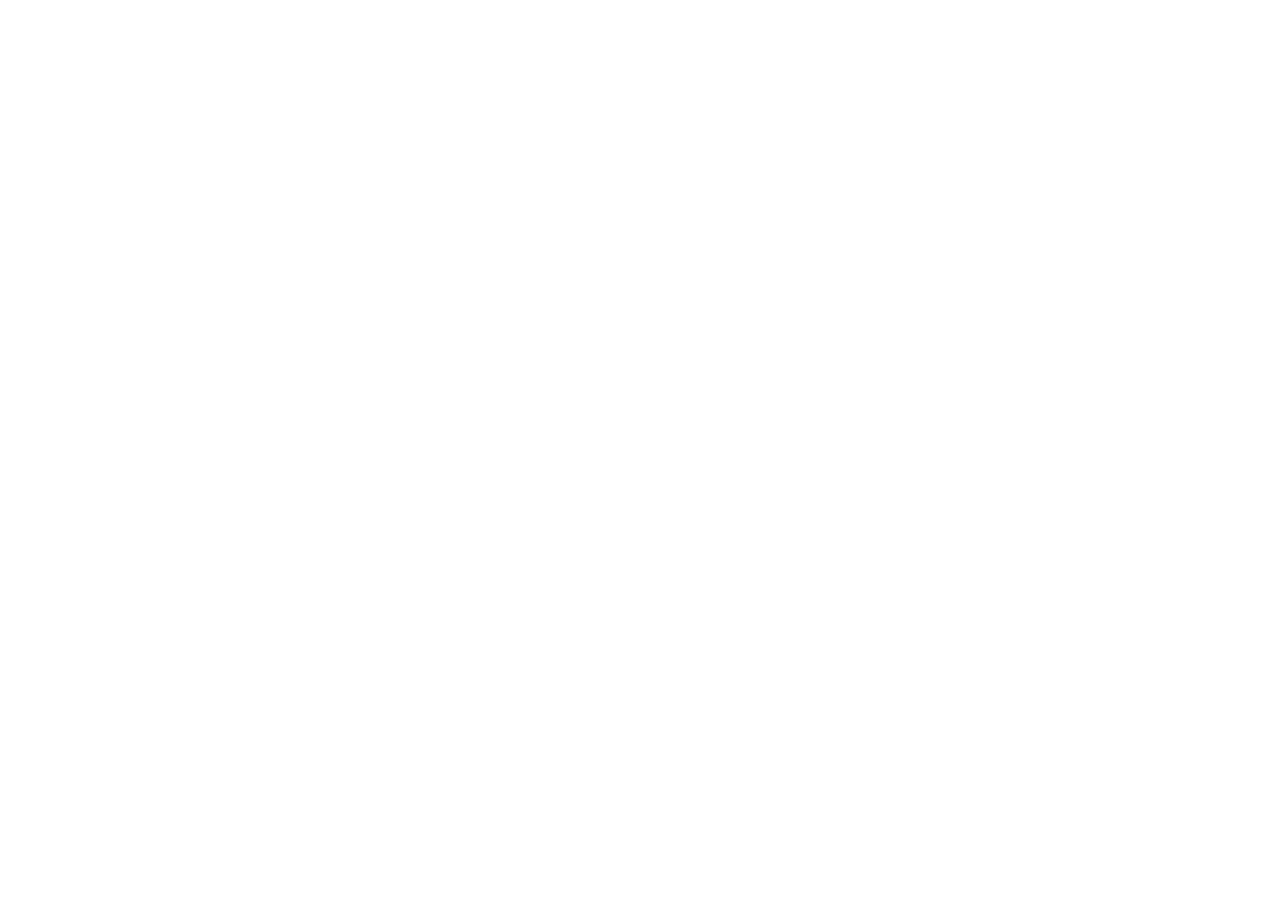
==== pages/about.html @ d120bf38 "new pages added and bootsrap cdn added" ====
<!DOCTYPE html>
<html lang="en">
<head>
  <meta charset="UTF-8">
  <meta name="viewport" content="width=device-width, initial-scale=1.0">
  <title>Skills Test</title>
  <link rel="stylesheet" href="https://stackpath.bootstrapcdn.com/bootstrap/4.5.0/css/bootstrap.min.css" integrity="sha384-9aIt2nRpC12Uk9gS9baDl411NQApFmC26EwAOH8WgZl5MYYxFfc+NcPb1dKGj7Sk" crossorigin="anonymous">
  <link rel="stylesheet" href="../assets/css/about.css">
</head>
<body>
  
  <!-- JS, Popper.js, and jQuery -->
  <script src="https://code.jquery.com/jquery-3.5.1.slim.min.js" integrity="sha384-DfXdz2htPH0lsSSs5nCTpuj/zy4C+OGpamoFVy38MVBnE+IbbVYUew+OrCXaRkfj" crossorigin="anonymous"></script>
  <script src="https://cdn.jsdelivr.net/npm/popper.js@1.16.0/dist/umd/popper.min.js" integrity="sha384-Q6E9RHvbIyZFJoft+2mJbHaEWldlvI9IOYy5n3zV9zzTtmI3UksdQRVvoxMfooAo" crossorigin="anonymous"></script>
  <script src="https://stackpath.bootstrapcdn.com/bootstrap/4.5.0/js/bootstrap.min.js" integrity="sha384-OgVRvuATP1z7JjHLkuOU7Xw704+h835Lr+6QL9UvYjZE3Ipu6Tp75j7Bh/kR0JKI" crossorigin="anonymous"></script>
</body>
</html>
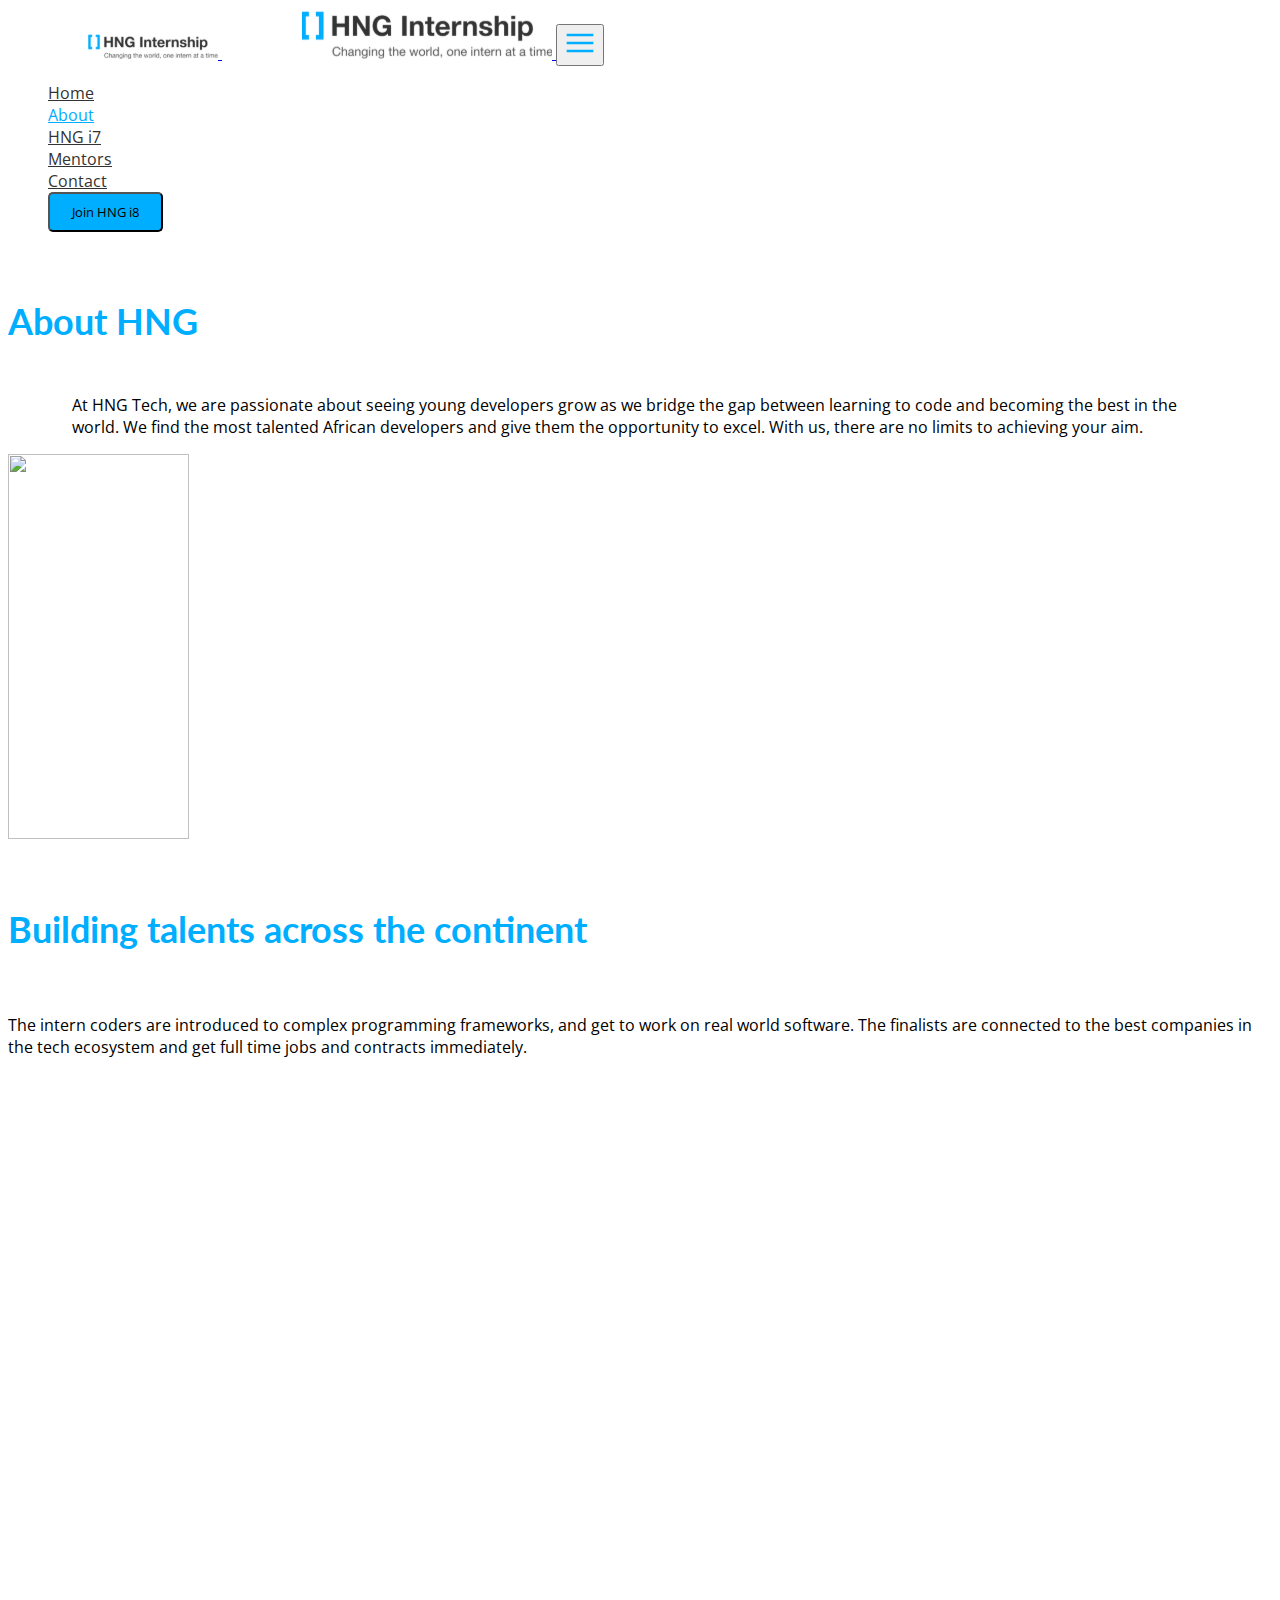
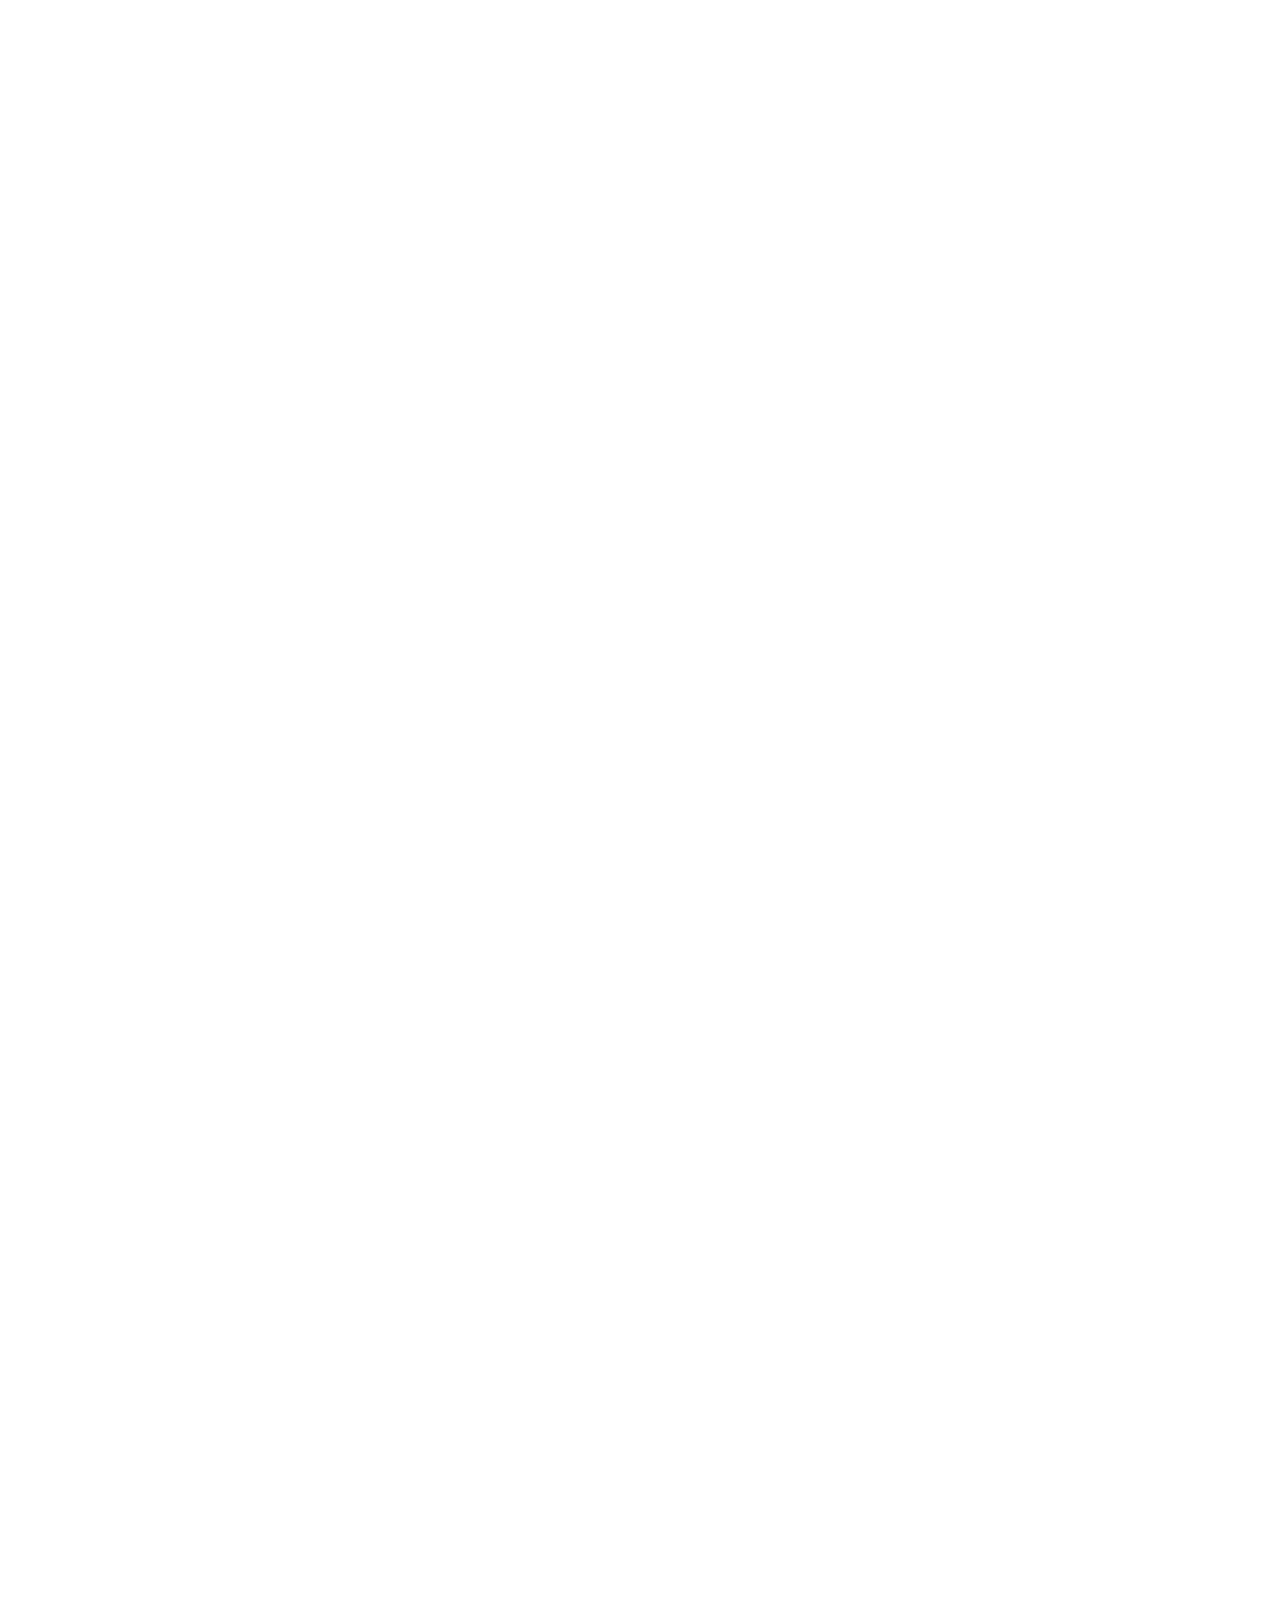
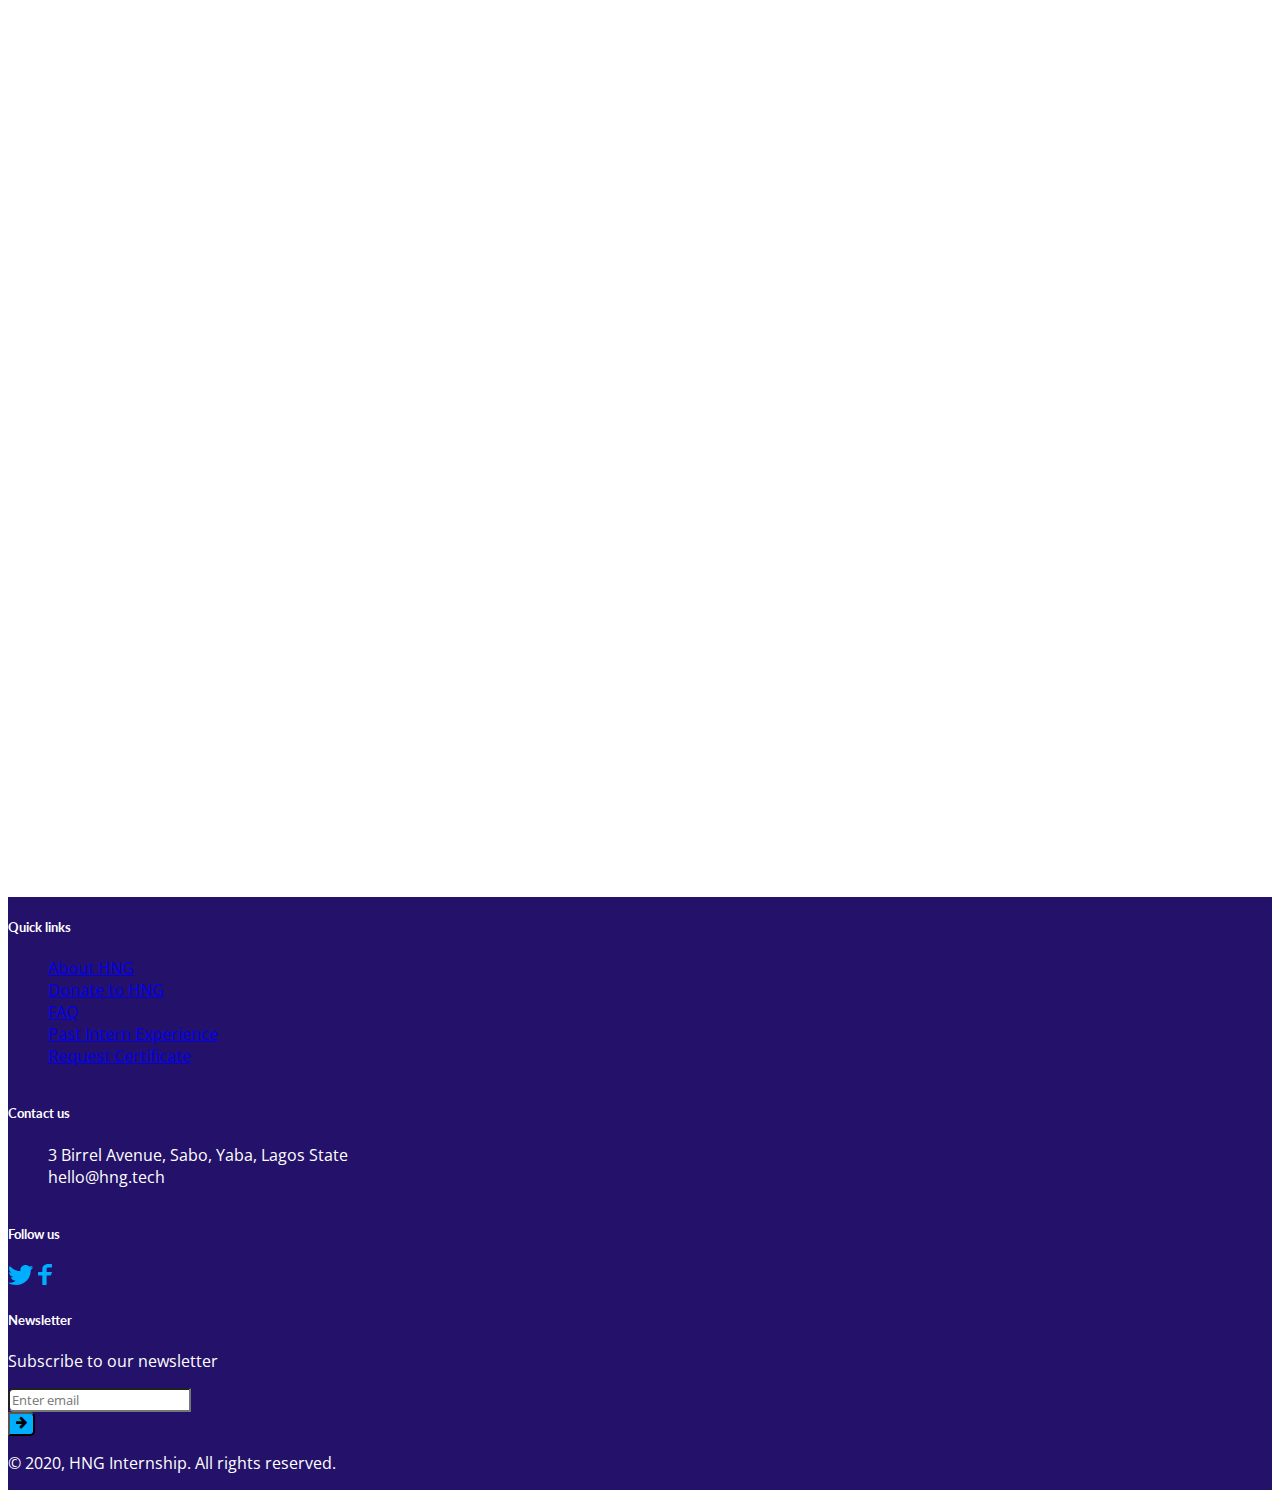
==== commit 4497160a: "fixed sections to fit grid" ====
--- a/pages/about.html
+++ b/pages/about.html
@@ -1,17 +1,340 @@
 <!DOCTYPE html>
 <html lang="en">
-<head>
-  <meta charset="UTF-8">
-  <meta name="viewport" content="width=device-width, initial-scale=1.0">
-  <title>Skills Test</title>
-  <link rel="stylesheet" href="https://stackpath.bootstrapcdn.com/bootstrap/4.5.0/css/bootstrap.min.css" integrity="sha384-9aIt2nRpC12Uk9gS9baDl411NQApFmC26EwAOH8WgZl5MYYxFfc+NcPb1dKGj7Sk" crossorigin="anonymous">
-  <link rel="stylesheet" href="../assets/css/about.css">
-</head>
-<body>
-  
-  <!-- JS, Popper.js, and jQuery -->
-  <script src="https://code.jquery.com/jquery-3.5.1.slim.min.js" integrity="sha384-DfXdz2htPH0lsSSs5nCTpuj/zy4C+OGpamoFVy38MVBnE+IbbVYUew+OrCXaRkfj" crossorigin="anonymous"></script>
-  <script src="https://cdn.jsdelivr.net/npm/popper.js@1.16.0/dist/umd/popper.min.js" integrity="sha384-Q6E9RHvbIyZFJoft+2mJbHaEWldlvI9IOYy5n3zV9zzTtmI3UksdQRVvoxMfooAo" crossorigin="anonymous"></script>
-  <script src="https://stackpath.bootstrapcdn.com/bootstrap/4.5.0/js/bootstrap.min.js" integrity="sha384-OgVRvuATP1z7JjHLkuOU7Xw704+h835Lr+6QL9UvYjZE3Ipu6Tp75j7Bh/kR0JKI" crossorigin="anonymous"></script>
-</body>
-</html>+  <head>
+    <meta charset="UTF-8" />
+    <meta name="viewport" content="width=device-width, initial-scale=1.0" />
+    <title>Skills Test</title>
+    <!--BOOTSTRAP CSS-->
+    <link
+      rel="stylesheet"
+      href="https://stackpath.bootstrapcdn.com/bootstrap/4.5.0/css/bootstrap.min.css"
+      integrity="sha384-9aIt2nRpC12Uk9gS9baDl411NQApFmC26EwAOH8WgZl5MYYxFfc+NcPb1dKGj7Sk"
+      crossorigin="anonymous"
+    />
+
+    <!--ANIMATE ON SCROLL CSS-->
+    <link href="https://unpkg.com/aos@2.3.1/dist/aos.css" rel="stylesheet" />
+
+    <!--FONT AWESOME ICONS-->
+    <link
+      rel="stylesheet"
+      href="https://stackpath.bootstrapcdn.com/font-awesome/4.7.0/css/font-awesome.min.css"
+    />
+
+    <!--CUSTOM CSS-->
+    <link rel="stylesheet" href="../assets/css/about.css" />
+  </head>
+  <body>
+    <main>
+      <!--NAVBAR SECTION-->
+      <nav
+        class="navbar navbar-expand-lg navbar-light justify-content-between bg-white py-4 px-2 px-md-5"
+      >
+        <a href="#" class="navbar-brand pl-5 d-block d-md-none">
+          <img
+            src="../assets/images/image 2.svg"
+            alt=""
+            class="d-inline-block align-top"
+          />
+        </a>
+        <a href="#" class="navbar-brand pl-5 d-none d-md-block">
+          <img
+            src="../assets/images/brand-logo.svg"
+            alt=""
+            class="d-inline-block align-top"
+          />
+        </a>
+        <button
+          class="navbar-toggler border-0 pr-5"
+          type="button"
+          style="outline: none;"
+          data-toggle="collapse"
+          data-target="#navbarDropdown"
+          aria-controls="navbarDropdown"
+          aria-expanded="false"
+          aria-label="Toggle navigation"
+        >
+          <span>
+            <img src="../assets/images/icons8-menu.svg" alt="" />
+          </span>
+        </button>
+        <div class="collapse navbar-collapse py-auto" id="navbarDropdown">
+          <ul class="navbar-nav ml-auto mr-5">
+            <li class="nav-item">
+              <a href="../index.html" class="nav-link mr-4">Home</a>
+            </li>
+            <li class="nav-item active">
+              <a href="#" class="nav-link mr-4">About</a>
+            </li>
+            <li class="nav-item">
+              <a href="#" class="nav-link mr-4">HNG i7</a>
+            </li>
+            <li class="nav-item">
+              <a href="#" class="nav-link mr-4">Mentors</a>
+            </li>
+            <li class="nav-item">
+              <a href="#" class="nav-link mr-4">Contact</a>
+            </li>
+            <button
+              class="border-0 py-auto text-white header-btn"
+              style="width: 115px; height: 40px;"
+            >
+              Join HNG i8
+            </button>
+          </ul>
+        </div>
+      </nav>
+      <!--END OF NAVBAR-->
+
+      <!--PAGE CONTENT-->
+      <section class="px-5 mb-4 mb-md-5">
+        <div class="text-center mt-4 mt-md-5 px-md-5">
+          <h4
+            class="about"
+          >
+            About HNG
+          </h4>
+          <p
+          class="px-md-5 main-about"
+          >
+            At HNG Tech, we are passionate about seeing young developers grow as
+            we bridge the gap between learning to code and becoming the best in
+            the world. We find the most talented African developers and give
+            them the opportunity to excel. With us, there are no limits to
+            achieving your aim.
+          </p>
+        </div>
+      </section>
+
+      <!--BUILDING TALENTS-->
+      <section class="px-5 mb-4">
+        <div class="row px-md-4">
+          <div class="col-12 col-lg-5 px-5 mb-5">
+            <img
+              src="../assets/images/talent.svg"
+              alt=""
+              class="img-fluid w-100 img-about px-md-4"
+            />
+          </div>
+          <div class="col-12 col-lg-7 align-self-center">
+            <h5 class="text-center px-2 about-content">
+              Building talents across the continent
+            </h5>
+            <p class="text-center px-md-5">
+              The intern coders are introduced to complex programming
+              frameworks, and get to work on real world software. The finalists
+              are connected to the best companies in the tech ecosystem and get
+              full time jobs and contracts immediately.
+            </p>
+          </div>
+        </div>
+      </section>
+
+      <!--HOW THE INTERNSHIP WORKS-->
+      <section class="mb-5" data-aos="fade-up">
+        <h5 class="text-center mb-2 about-content">How the internship works</h5>
+        <div class="box">
+          <div class="row content-overlay w-100 px-4 mx-0 pt-4 pb-2 pt-md-5 pb-md-5 px-md-5">
+            <div class="col-12 col-md-6 text-white px-4 px-md-5">
+              <div class="d-flex mb-3 pl-md-0 pr-md-3 mb-md-4 mt-md-3 ml-md-3" data-aos="fade-right">
+                <i class="fa fa-check-circle-o pr-4 pt-1 pt-md-0" aria-hidden="true"></i>
+                <p>Anyone can join by signing up. No exam needed.</p>
+              </div>
+              <div class="d-flex mb-3 pl-md-0 pr-md-3 mb-md-4 ml-md-3" data-aos="fade-right">
+                <i class="fa fa-check-circle-o pr-4 pt-1" aria-hidden="true"></i>
+                <p>
+                  Interns are assigned tasks weekly, which helps them learn
+                  important concepts quickly.
+                </p>
+              </div>
+              <div class="d-flex mb-3 pl-md-0 pr-md-3 mb-md-4 ml-md-3" data-aos="fade-right">
+                <i class="fa fa-check-circle-o pr-4 pt-1 pt-md-0" aria-hidden="true"></i>
+                <p>Interns are introduced to complex programming frameworks.</p>
+              </div>
+            </div>
+            <div class="col-12 col-md-6 text-white px-4 px-md-4">
+              <div class="d-flex mb-3 pl-md-0 pr-md-3 mb-md-4 mt-md-3 mr-md-3" data-aos="fade-left">
+                <i class="fa fa-check-circle-o pr-4 pt-1" aria-hidden="true"></i>
+                <p>
+                  Finalists are connected to the best tech companies for
+                  full-time jobs and contracts.
+                </p>
+              </div>
+              <div class="d-flex mb-3 pl-md-0 pr-md-3 mb-md-3  mr-md-3" data-aos="fade-left">
+                <i class="fa fa-check-circle-o pr-4 pt-1 pt-md-0" aria-hidden="true"></i>
+                <p>
+                  Interns get to work on real-world applications that scale.
+                </p>
+              </div>
+            </div>
+          </div>
+        </div>
+      </section>
+
+      <!-- LEARNING RATE AND THE OTHERS -->
+      <section class="px-5 learning-rate">
+        <div class="row mb-5 px-md-5">
+          <div class="col-12 col-md-6 px-5 mb-3" data-aos="fade-right" data-aos-easing="ease-out-cubic"
+          data-aos-duration="2000">
+            <img
+              src="../assets/images/learning-rate.svg"
+              alt=""
+              class="img-fluid w-100 img-about"
+            />
+          </div>
+          <div class="col-12 col-md-6 mb-3 align-self-center" data-aos="fade-left" data-aos-easing="ease-out-cubic"
+          data-aos-duration="2000">
+            <h5 class="text-center about-content">
+              Increased rate of learning
+            </h5>
+            <p class="text-center px-md-5">
+              The interns are given tasks that are more focused on real-world
+              experiences, which helps them gain new knowledge at a faster pace.
+              This also helps identify the most committed and driven interns
+              while helping them harness their skills better.
+            </p>
+          </div>
+        </div>
+        <div class="row mb-5 flex-md-row-reverse">
+          <div class="col-12 col-md-6 px-5 mb-3" data-aos="fade-left" data-aos-easing="ease-out-cubic"
+          data-aos-duration="2000">
+            <img
+              src="../assets/images/paid-learn.svg"
+              alt=""
+              class="img-fluid w-100 img-about"
+            />
+          </div>
+          <div class="col-12 col-md-6 align-self-center" data-aos="fade-right" data-aos-easing="ease-out-cubic"
+          data-aos-duration="2000">
+            <h5 class="text-center about-content">
+              Get paid to learn
+            </h5>
+            <p class="text-center px-md-5">
+              Interns get paid on a weekly basis based on their performance.
+              This is an opportunity to earn while learning and gaining quality
+              experience.
+            </p>
+          </div>
+        </div>
+        <div class="row mb-5">
+          <div class="col-12 col-md-6 px-5 mb-3" data-aos="fade-right" data-aos-easing="ease-out-cubic"
+          data-aos-duration="2000">
+            <img
+              src="../assets/images/connect.svg"
+              alt=""
+              class="img-fluid w-100 img-about"
+            />
+          </div>
+          <div class="col-12 col-md-6 align-self-center" data-aos="fade-left" data-aos-easing="ease-out-cubic"
+          data-aos-duration="2000">
+            <h5 class="text-center about-content">
+              Connect and network
+            </h5>
+            <p class="text-center px-md-5">
+              The HNG Internship also serves as a tech community. It is
+              available 24/7 for participants to discuss and network with each
+              other.
+            </p>
+          </div>
+        </div>
+        <div class="row mb-5 flex-md-row-reverse">
+          <div class="col-12 col-md-6 px-5 mb-3" data-aos="fade-left" data-aos-easing="ease-out-cubic"
+          data-aos-duration="2000">
+            <img
+              src="../assets/images/techno-approach.svg"
+              alt=""
+              class="img-fluid w-100 img-about"
+            />
+          </div>
+          <div class="col-12 col-md-6 align-self-center" data-aos="fade-right" data-aos-easing="ease-out-cubic"
+          data-aos-duration="2000">
+            <h5 class="text-center about-content">
+              Technological approach
+            </h5>
+            <p class="text-center px-md-5">
+              We combine technology with a well-proven education system of
+              learning to mentor interns and help them grow which in turn
+              advances the ecosystem.
+            </p>
+          </div>
+        </div>
+      </section>
+
+      <!--FOOTER SECTION-->
+      <section class="footer px-4 py-2 px-md-5">
+        <div class="row py-4 px-2 px-md-5">
+          <div class="col-10 col-md-3 mb-4 pl-md-5 pr-md-0">
+            <h5 class="mb-md-4">Quick links</h5>
+            <ul class="pl-0">
+              <li class="mb-3"><a href="#" class="text-white">About HNG</a></li>
+              <li class="mb-3"><a href="#" class="text-white">Donate to HNG</a></li>
+              <li class="mb-3"><a href="#" class="text-white">FAQ</a></li>
+              <li class="mb-3"><a href="#" class="text-white">Past Intern Experience</a></li>
+              <li class="mb-3"><a href="#" class="text-white">Request Certificate</a></li>
+            </ul>
+          </div>
+          <div class="col-10 col-md-3 mb-4 pl-md-0 pr-md-0">
+            <h5 class="mb-md-4">Contact us</h5>
+            <ul class="pl-0 pr-md-5">
+              <li class="mb-3 pr-md-4">3 Birrel Avenue, Sabo, Yaba, Lagos State</li>
+              <li class="mb-3">hello@hng.tech</li>
+            </ul>
+          </div>
+          <div class="col-10 col-md-2 mb-5 pl-md-0 pr-md-0 text-md-center">
+            <h5 class="mb-md-4">Follow us</h5>
+            <img src="../assets/images/twitter.svg" alt="" class="ml-2 ml-md-0 mr-2" />
+            <img src="../assets/images/facebook.svg" alt="" />
+          </div>
+          <div class="col-md-1 pl-md-0 pr-md-0"></div>
+          <div class="col-9 col-md-3 mb-4 pl-md-0 pr-md-5">
+            <h5 class="mb-md-4">Newsletter</h5>
+            <p class="mb-3">Subscribe to our newsletter</p>
+            <div class="input-group">
+              <input
+                type="email"
+                name=""
+                id=""
+                class="form-control py-md-4"
+                placeholder="Enter email"
+                aria-label="Enter email"
+              />
+              <div class="input-group-append">
+                <button
+                  type="submit"
+                  class="px-3 text-white border-0"
+                  style="background-color: #00aeff;"
+                >
+                  <i class="fa fa-arrow-right" aria-hidden="true"></i>
+                </button>
+              </div>
+            </div>
+          </div>
+        </div>
+        <p class="text-center">
+          &copy; 2020, HNG Internship. All rights reserved.
+        </p>
+      </section>
+    </main>
+    <!-- JS, Popper.js, and jQuery -->
+    <script
+      src="https://code.jquery.com/jquery-3.5.1.slim.min.js"
+      integrity="sha384-DfXdz2htPH0lsSSs5nCTpuj/zy4C+OGpamoFVy38MVBnE+IbbVYUew+OrCXaRkfj"
+      crossorigin="anonymous"
+    ></script>
+    <script
+      src="https://cdn.jsdelivr.net/npm/popper.js@1.16.0/dist/umd/popper.min.js"
+      integrity="sha384-Q6E9RHvbIyZFJoft+2mJbHaEWldlvI9IOYy5n3zV9zzTtmI3UksdQRVvoxMfooAo"
+      crossorigin="anonymous"
+    ></script>
+    <script
+      src="https://stackpath.bootstrapcdn.com/bootstrap/4.5.0/js/bootstrap.min.js"
+      integrity="sha384-OgVRvuATP1z7JjHLkuOU7Xw704+h835Lr+6QL9UvYjZE3Ipu6Tp75j7Bh/kR0JKI"
+      crossorigin="anonymous"
+    ></script>
+    <!--Animate on scroll JS-->
+    <script src="https://unpkg.com/aos@2.3.1/dist/aos.js"></script>
+    <script>
+      AOS.init();
+    </script>
+  </body>
+</html>
--- a/assets/css/about.css
+++ b/assets/css/about.css
@@ -0,0 +1,130 @@
+@import url("https://fonts.googleapis.com/css2?family=Lato:wght@700&family=Open+Sans:wght@400;600&display=swap");
+
+* {
+  font-family: "Open Sans", sans-serif;
+  overflow-x: hidden;
+}
+
+
+.navbar-light .navbar-nav .nav-link {
+    color: #333333;
+}
+
+.navbar-light .navbar-nav .nav-item.active .nav-link {
+color: #00AEFF;
+}
+
+p {
+  font-family: "Open Sans", sans-serif;
+  font-size: 14px;
+  line-height: 20px;
+}
+
+.header-btn {
+  background-color: #00aeff;
+  border-radius: 5px;
+}
+
+.header-btn.btn-submit {
+  font-weight: 600;
+}
+
+.about {
+  color: #00aeff;
+  font-family: "Lato", sans-serif;
+  font-weight: 700;
+  font-size: 36px;
+  line-height: 50px;
+}
+
+.about-content {
+  color: #00aeff;
+  font-family: "Lato", sans-serif;
+  font-weight: 700;
+  font-size: 24px;
+  line-height: 34px;
+}
+
+.box {
+  background: url("../images/underlay-image.png");
+  background-size: cover;
+  background-repeat: no-repeat;
+}
+
+.img-about {
+    width: 181px;
+height: 131px;
+}
+
+.content-overlay {
+  background: rgba(36, 17, 106, 0.87);
+}
+
+.footer {
+  background-color: #24116a;
+  color: white;
+}
+
+.footer h5 {
+  font-family: "Lato", sans-serif;
+}
+
+.footer ul li a:hover {
+  color: rgba(0, 0, 0, 0.5);
+  text-decoration: none;
+}
+
+.input-group .form-control {
+  border-top-left-radius: 5px;
+  border-bottom-left-radius: 5px;
+}
+
+.input-group-append button {
+  border-top-right-radius: 5px;
+  border-bottom-right-radius: 5px;
+}
+
+@media (min-width: 768px) {
+.navbar-brand {
+  padding-left: 5rem !important;
+}
+
+  .box {
+    background: url("../images/underlay.png");
+    background-size: cover;
+    background-repeat: no-repeat;
+  }
+
+  p {
+    font-size: 16px;
+    line-height: 22px;
+  }
+
+  .main-about {
+    padding-left: 4rem !important;
+    padding-right: 4rem !important;
+  }
+
+  .about-content {
+    font-size: 36px;
+    line-height: 50px;
+  }
+
+  .img-about {
+    height: 385.16px;
+  }
+
+  .content-overlay {
+    padding-left: 5rem !important;
+    padding-right: 5rem !important;
+  }
+
+  .content-overlay .fa {
+      font-size: 24px;
+  }
+
+  .learning-rate {
+    padding-left: 5rem !important;
+    padding-right: 5rem !important;
+  }
+}
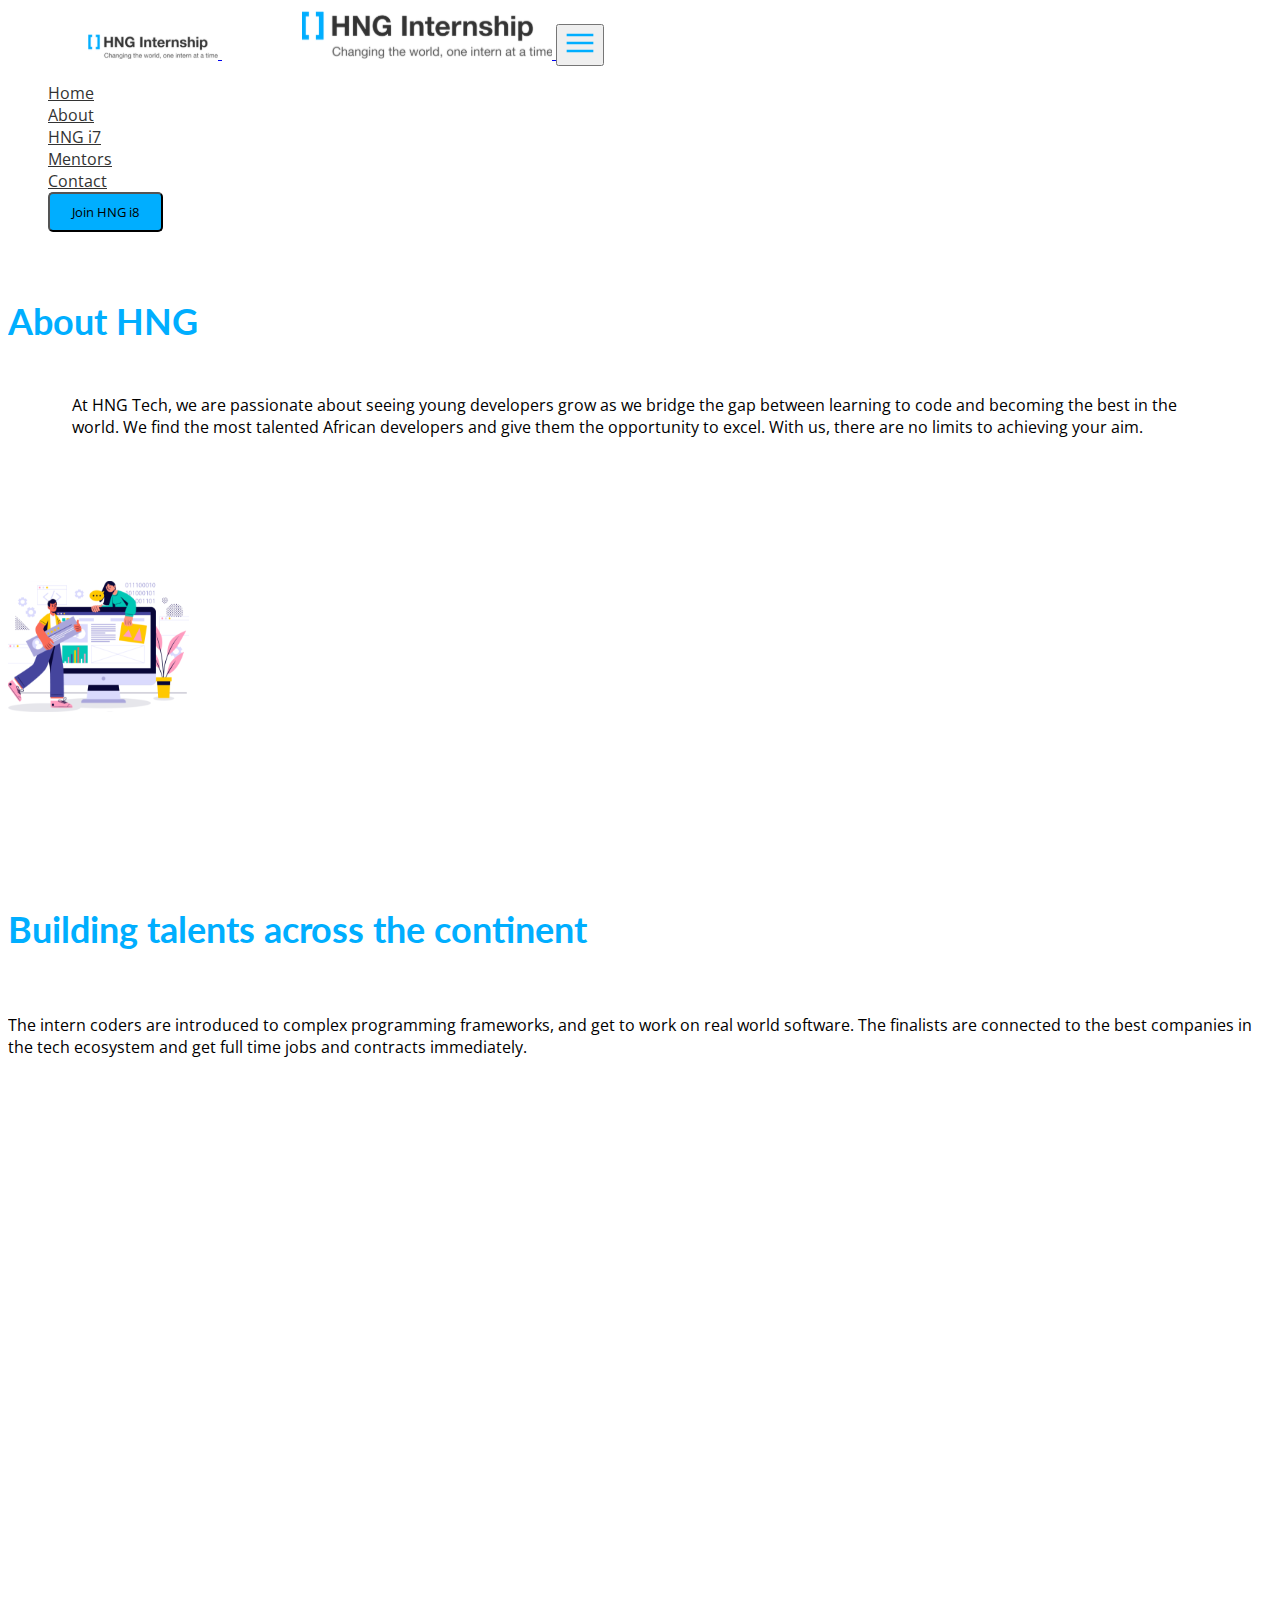
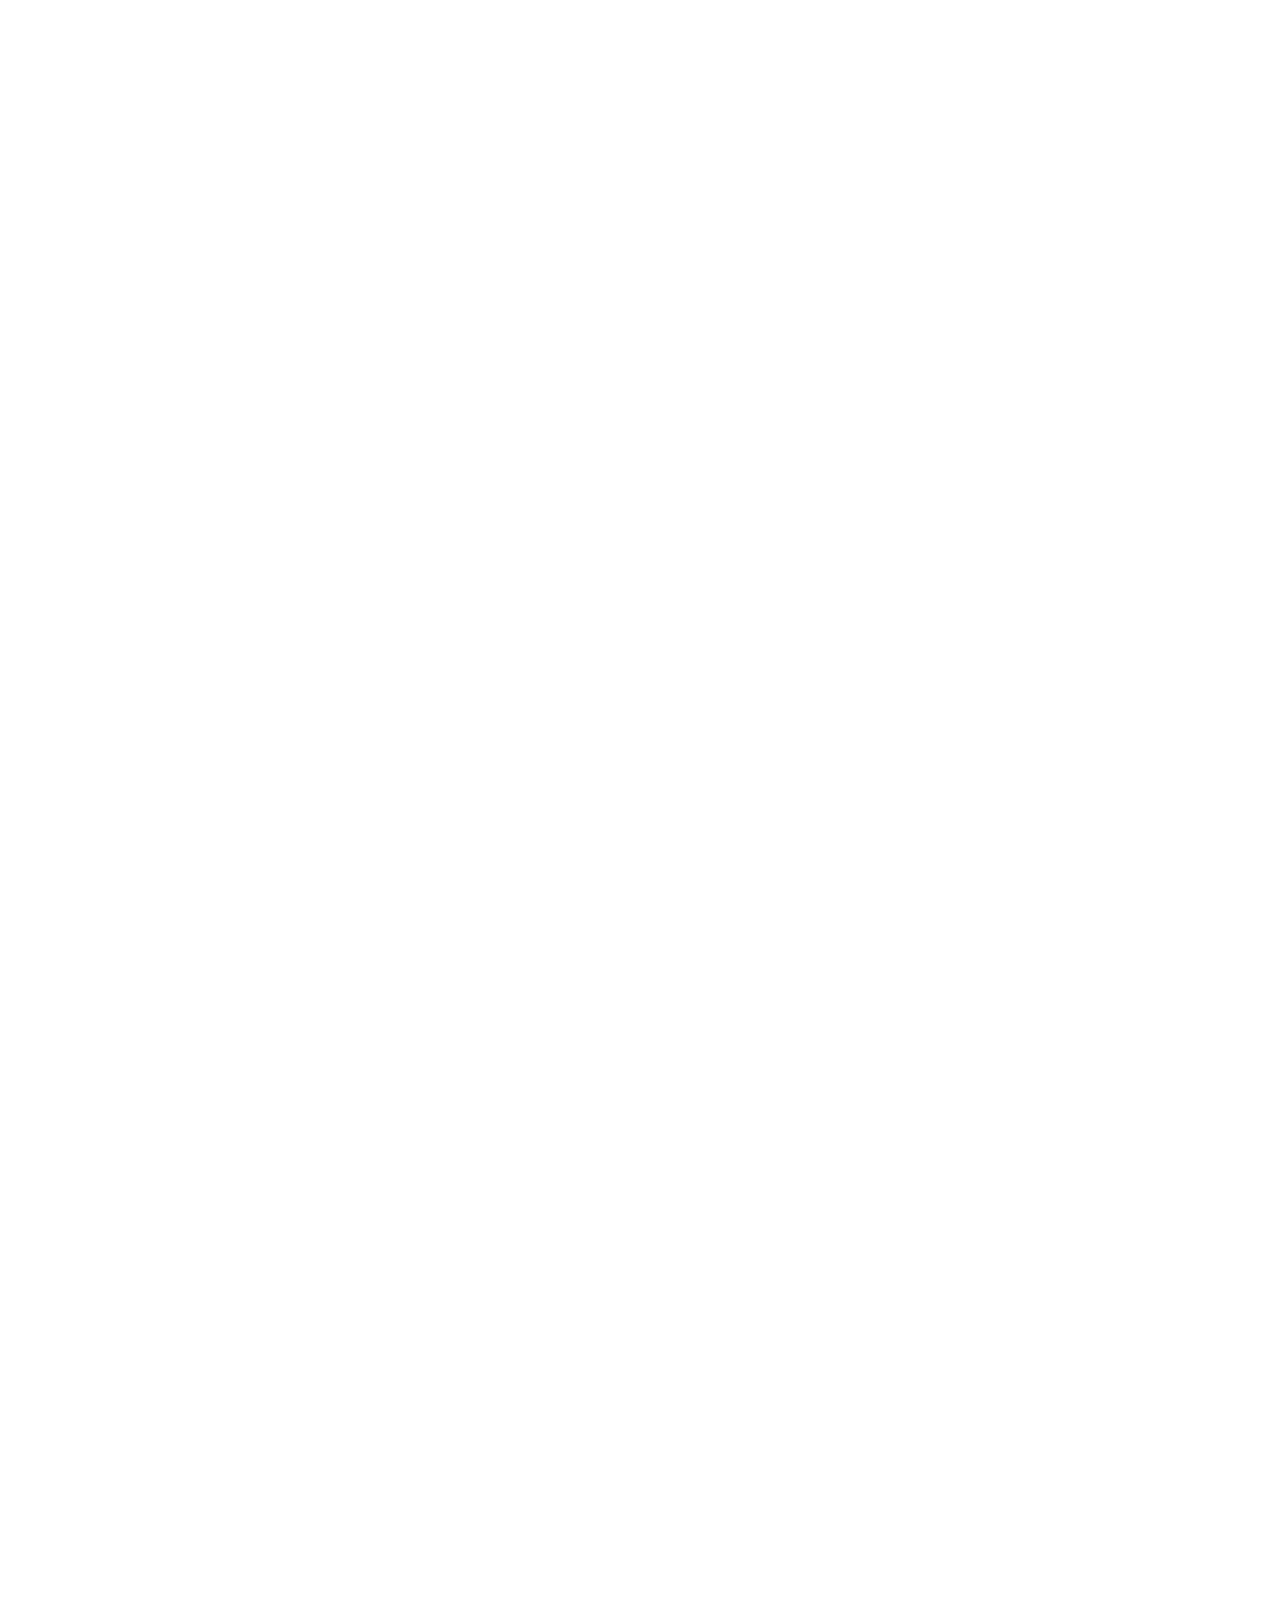
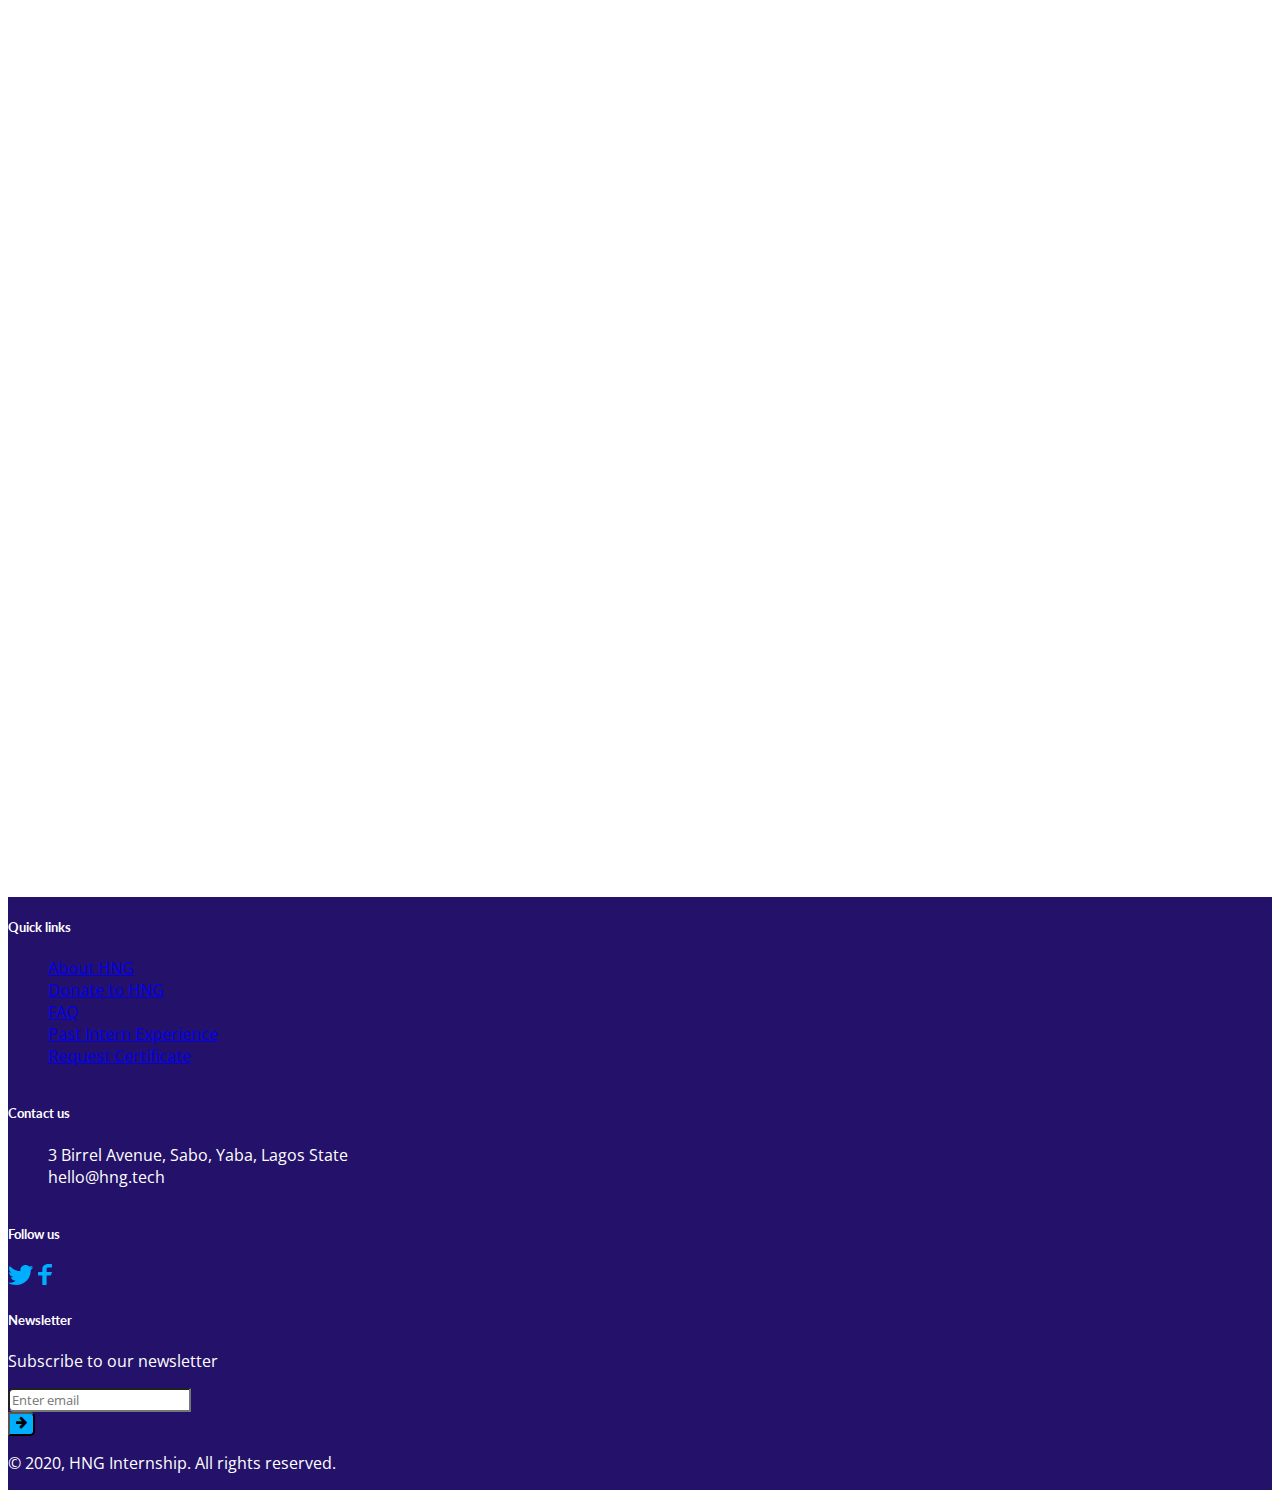
==== commit 469c84bb: "edits on navbar" ====
--- a/pages/about.html
+++ b/pages/about.html
@@ -26,65 +26,65 @@
   </head>
   <body>
     <main>
-      <!--NAVBAR SECTION-->
-      <nav
-        class="navbar navbar-expand-lg navbar-light justify-content-between bg-white py-4 px-2 px-md-5"
-      >
-        <a href="#" class="navbar-brand pl-5 d-block d-md-none">
-          <img
-            src="../assets/images/image 2.svg"
-            alt=""
-            class="d-inline-block align-top"
-          />
-        </a>
-        <a href="#" class="navbar-brand pl-5 d-none d-md-block">
-          <img
-            src="../assets/images/brand-logo.svg"
-            alt=""
-            class="d-inline-block align-top"
-          />
-        </a>
-        <button
-          class="navbar-toggler border-0 pr-5"
-          type="button"
-          style="outline: none;"
-          data-toggle="collapse"
-          data-target="#navbarDropdown"
-          aria-controls="navbarDropdown"
-          aria-expanded="false"
-          aria-label="Toggle navigation"
-        >
-          <span>
-            <img src="../assets/images/icons8-menu.svg" alt="" />
-          </span>
-        </button>
-        <div class="collapse navbar-collapse py-auto" id="navbarDropdown">
-          <ul class="navbar-nav ml-auto mr-5">
-            <li class="nav-item">
-              <a href="../index.html" class="nav-link mr-4">Home</a>
-            </li>
-            <li class="nav-item active">
-              <a href="#" class="nav-link mr-4">About</a>
-            </li>
-            <li class="nav-item">
-              <a href="#" class="nav-link mr-4">HNG i7</a>
-            </li>
-            <li class="nav-item">
-              <a href="#" class="nav-link mr-4">Mentors</a>
-            </li>
-            <li class="nav-item">
-              <a href="#" class="nav-link mr-4">Contact</a>
-            </li>
-            <button
-              class="border-0 py-auto text-white header-btn"
-              style="width: 115px; height: 40px;"
-            >
-              Join HNG i8
-            </button>
-          </ul>
-        </div>
-      </nav>
-      <!--END OF NAVBAR-->
+         <!--NAVBAR SECTION-->
+         <nav
+         class="navbar navbar-expand-lg navbar-light justify-content-between bg-white py-4 px-2 px-md-5"
+       >
+         <a href="#" class="navbar-brand pl-5 d-block d-md-none">
+           <img
+             src="../assets/images/image 2.svg"
+             alt=""
+             class="d-inline-block align-top"
+           />
+         </a>
+         <a href="#" class="navbar-brand pl-5 d-none d-md-block">
+           <img
+             src="../assets/images/brand-logo.svg"
+             alt=""
+             class="d-inline-block align-top"
+           />
+         </a>
+         <button
+           class="navbar-toggler border-0 pr-5"
+           type="button"
+           style="outline: none;"
+           data-toggle="collapse"
+           data-target="#navbarDropdown"
+           aria-controls="navbarDropdown"
+           aria-expanded="false"
+           aria-label="Toggle navigation"
+         >
+           <span>
+             <img src="../assets/images/icons8-menu.svg" alt="" />
+           </span>
+         </button>
+         <div class="collapse navbar-collapse py-auto" id="navbarDropdown">
+           <ul class="navbar-nav ml-auto mr-5">
+             <li class="nav-item">
+               <a href="../index.html" class="nav-link mr-4">Home</a>
+             </li>
+             <li class="nav-item">
+               <a href="../pages/about.html" class="nav-link mr-4">About</a>
+             </li>
+             <li class="nav-item">
+               <a href="../pages/HNGi7.html" class="nav-link mr-4">HNG i7</a>
+             </li>
+             <li class="nav-item">
+               <a href="../pages/mentors.html" class="nav-link mr-4">Mentors</a>
+             </li>
+             <li class="nav-item">
+               <a href="../pages/contact.html" class="nav-link mr-4">Contact</a>
+             </li>
+               <a href="../pages/join-now.html" ><button
+               class="border-0 py-auto text-white header-btn"
+               style="width: 115px; height: 40px;"
+             >
+               Join HNG i8
+             </button></a>
+           </ul>
+         </div>
+       </nav>
+       <!--END OF NAVBAR-->
 
       <!--PAGE CONTENT-->
       <section class="px-5 mb-4 mb-md-5">
--- a/assets/css/about.css
+++ b/assets/css/about.css
@@ -8,6 +8,10 @@
 
 .navbar-light .navbar-nav .nav-link {
     color: #333333;
+}
+
+.navbar-light .navbar-nav .nav-link:hover {
+  color: #00AEFF;
 }
 
 .navbar-light .navbar-nav .nav-item.active .nav-link {
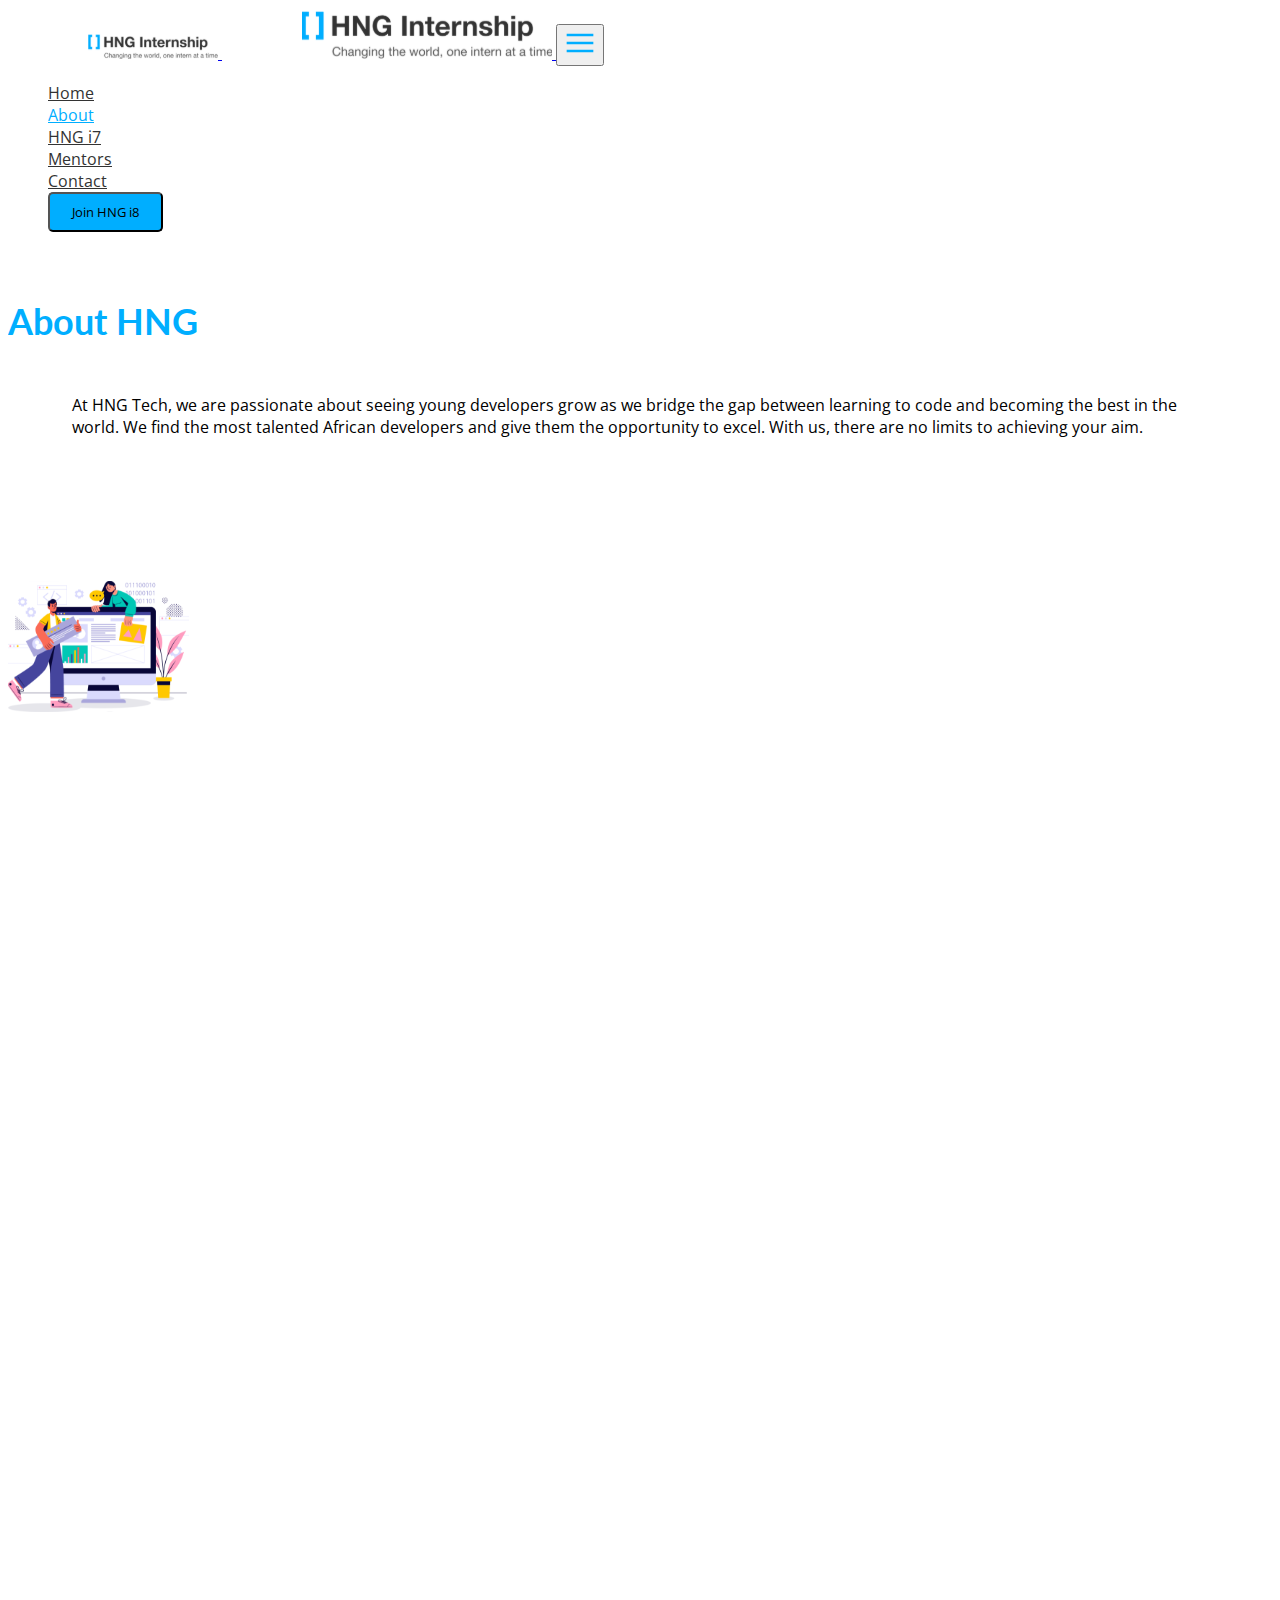
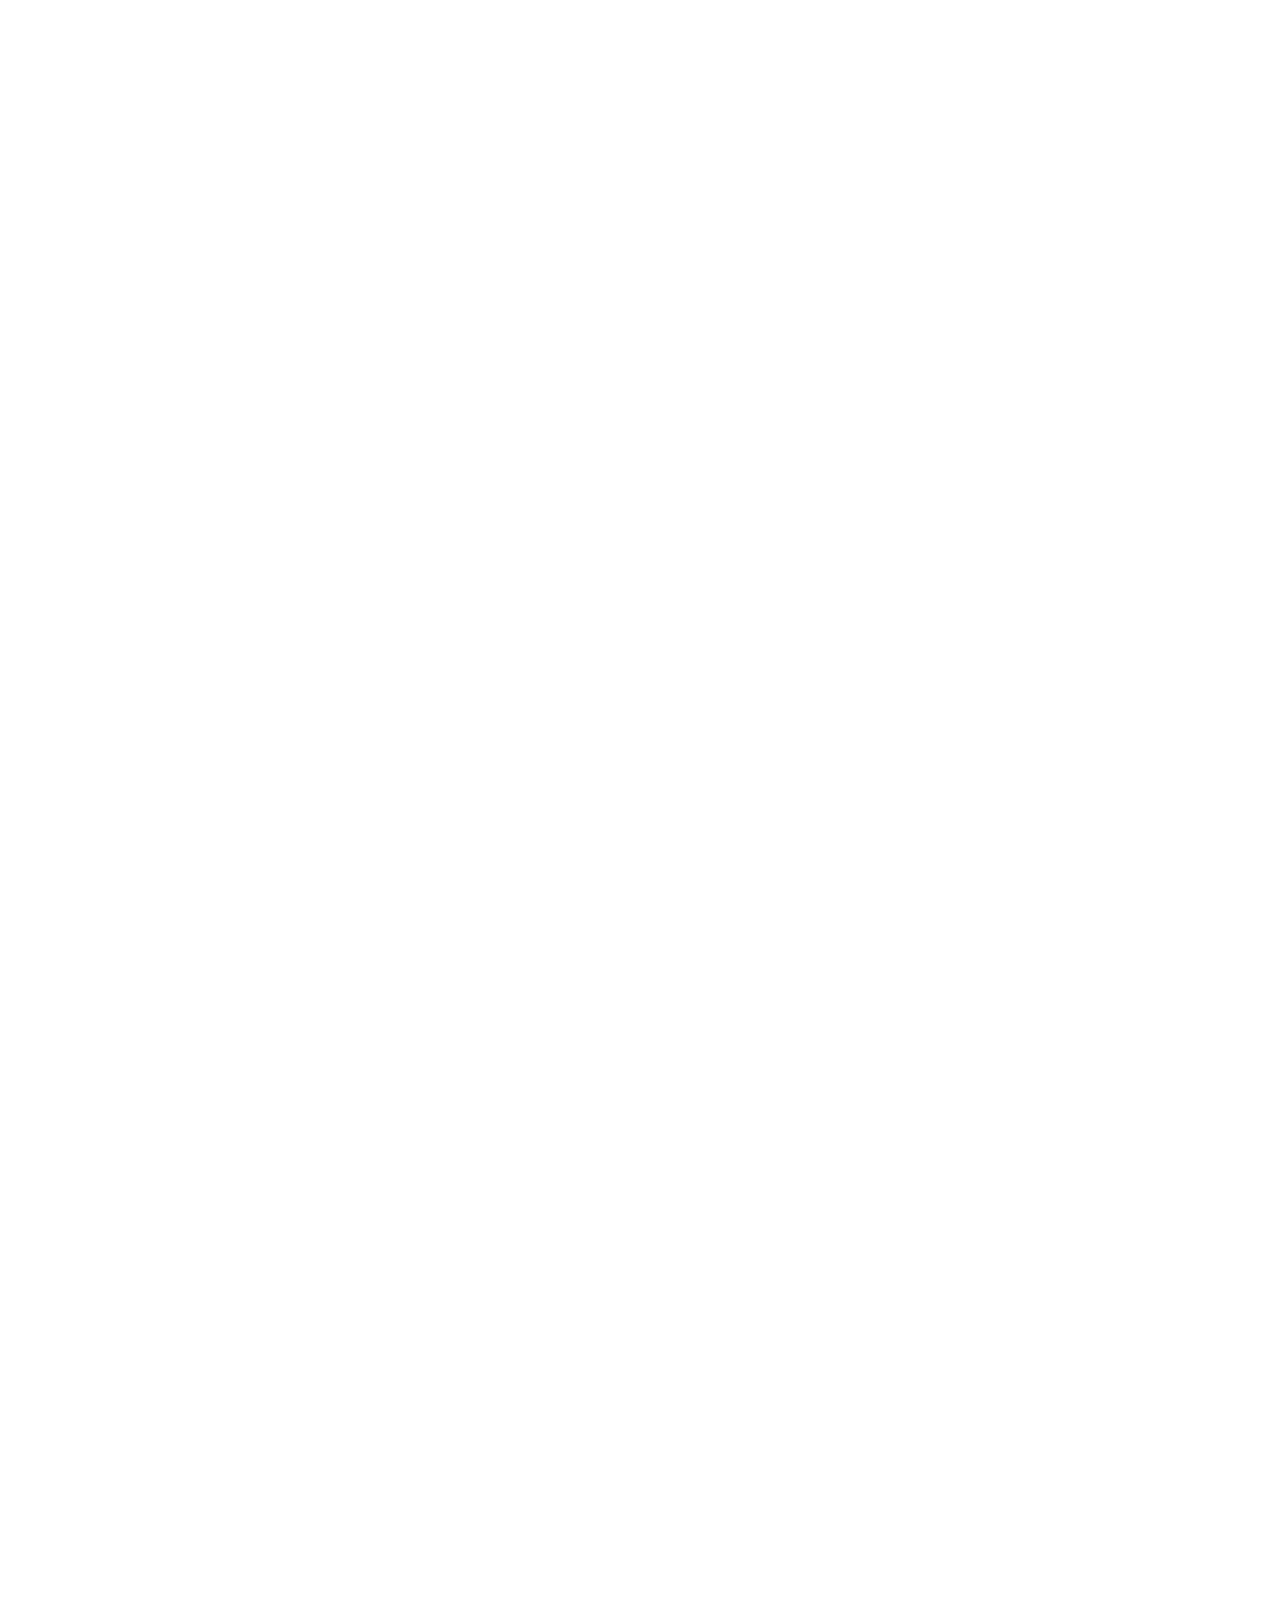
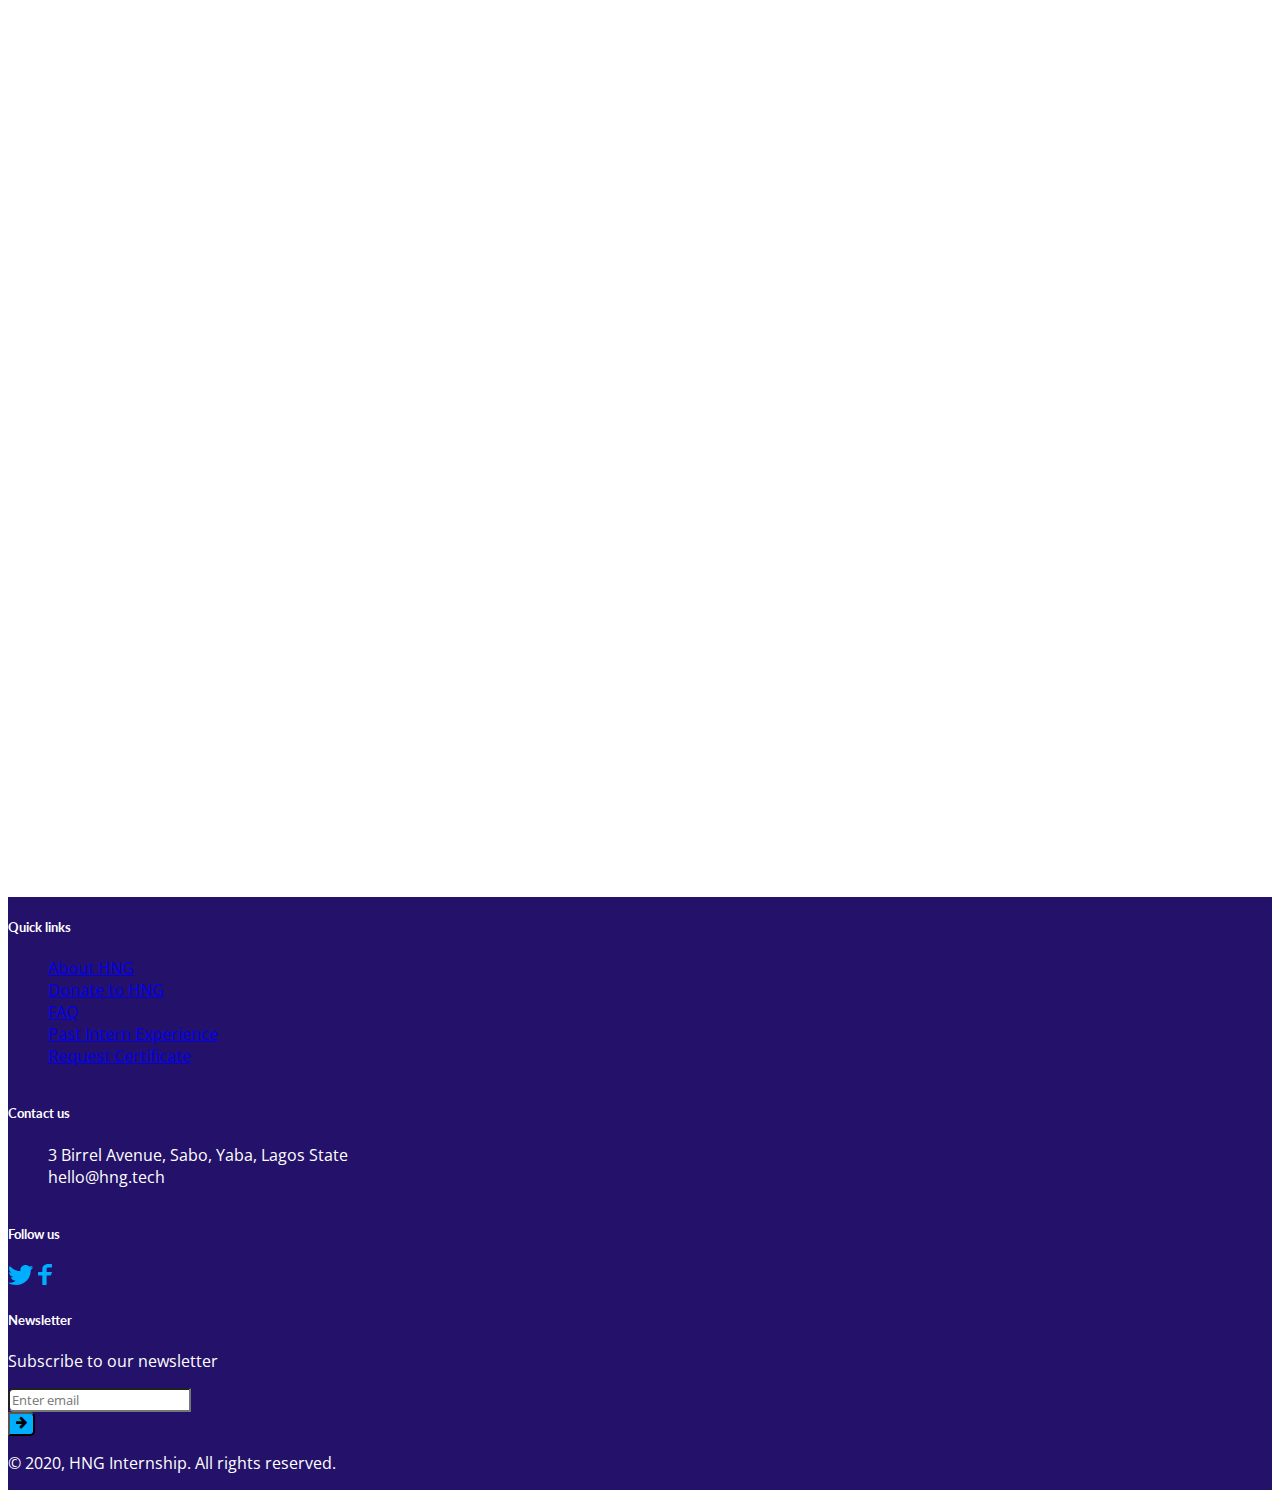
==== commit d5e5751b: "fiexed the navbar and changed some inconsistencies" ====
--- a/pages/about.html
+++ b/pages/about.html
@@ -59,11 +59,11 @@
            </span>
          </button>
          <div class="collapse navbar-collapse py-auto" id="navbarDropdown">
-           <ul class="navbar-nav ml-auto mr-5">
+           <ul class="navbar-nav ml-auto mr-5 px-5">
              <li class="nav-item">
                <a href="../index.html" class="nav-link mr-4">Home</a>
              </li>
-             <li class="nav-item">
+             <li class="nav-item active">
                <a href="../pages/about.html" class="nav-link mr-4">About</a>
              </li>
              <li class="nav-item">
@@ -109,14 +109,16 @@
       <!--BUILDING TALENTS-->
       <section class="px-5 mb-4">
         <div class="row px-md-4">
-          <div class="col-12 col-lg-5 px-5 mb-5">
+          <div class="col-12 col-lg-5 px-5 mb-5" data-aos="fade-right" data-aos-easing="ease-out-cubic"
+          data-aos-duration="2000">
             <img
               src="../assets/images/talent.svg"
               alt=""
               class="img-fluid w-100 img-about px-md-4"
             />
           </div>
-          <div class="col-12 col-lg-7 align-self-center">
+          <div class="col-12 col-lg-7 align-self-center" data-aos="fade-left" data-aos-easing="ease-out-cubic"
+          data-aos-duration="2000">
             <h5 class="text-center px-2 about-content">
               Building talents across the continent
             </h5>
@@ -266,11 +268,11 @@
           <div class="col-10 col-md-3 mb-4 pl-md-5 pr-md-0">
             <h5 class="mb-md-4">Quick links</h5>
             <ul class="pl-0">
-              <li class="mb-3"><a href="#" class="text-white">About HNG</a></li>
+              <li class="mb-3"><a href="./about.html" class="text-white">About HNG</a></li>
               <li class="mb-3"><a href="#" class="text-white">Donate to HNG</a></li>
               <li class="mb-3"><a href="#" class="text-white">FAQ</a></li>
               <li class="mb-3"><a href="#" class="text-white">Past Intern Experience</a></li>
-              <li class="mb-3"><a href="#" class="text-white">Request Certificate</a></li>
+              <li class="mb-3"><a href="./request-certificate.html" class="text-white">Request Certificate</a></li>
             </ul>
           </div>
           <div class="col-10 col-md-3 mb-4 pl-md-0 pr-md-0">
